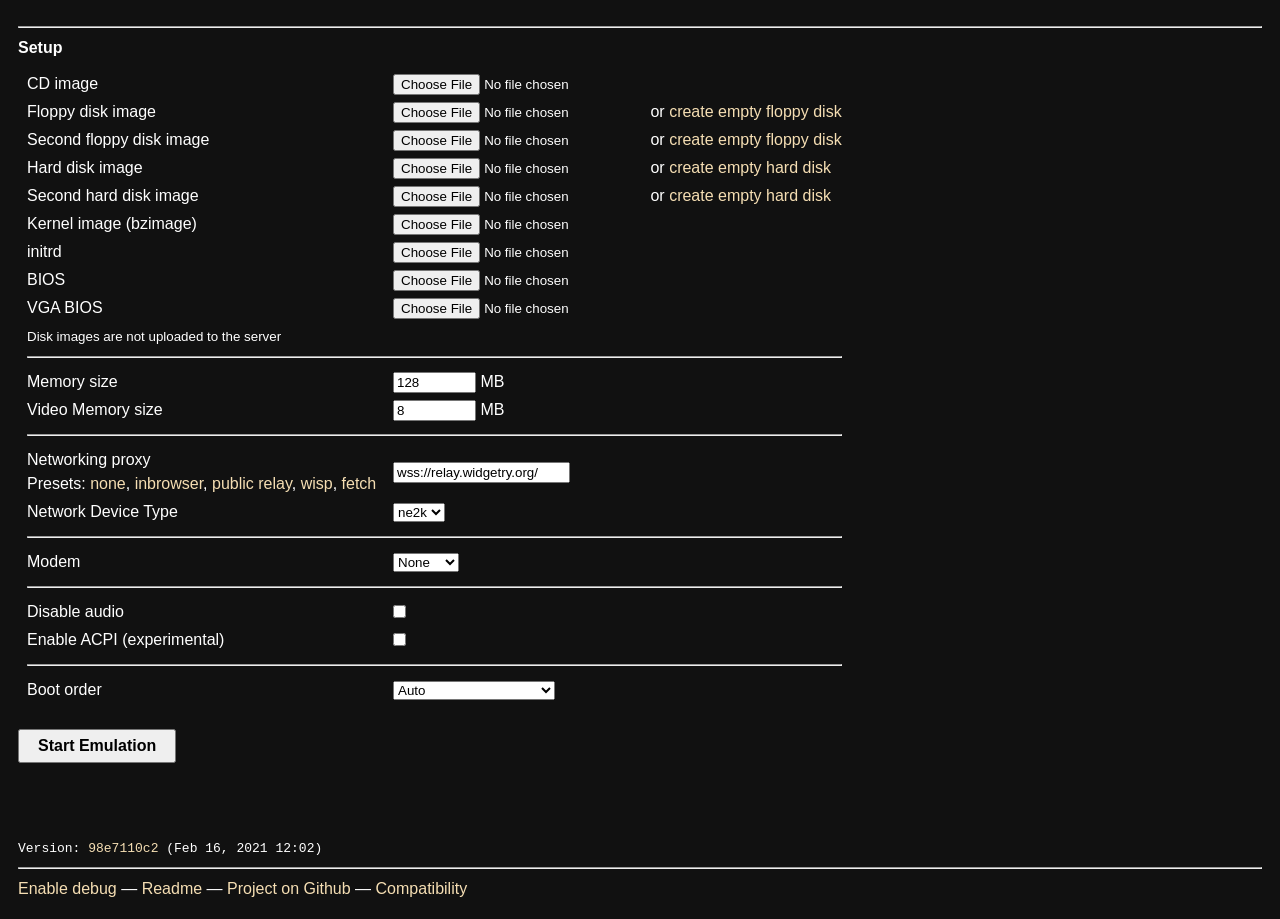
==== web/index.html @ 1a6f6025 "为手机定制了一个windows98" ====
<!doctype html>
<meta http-equiv="Content-Type" content="text/html; charset=utf-8">

<title>v86</title>
<meta name="viewport" content="width=device-width,minimum-scale=1.0,maximum-scale=1.0,user-scalable=no,interactive-widget=resizes-content">
<meta name="description" content="Run KolibriOS, Linux or Windows 98 in your browser">

<link rel="manifest" href="manifest.json">
<link rel="apple-touch-icon" href="192.png">

<script>var DEBUG = false;</script>
<script type="module" src="src/browser/main.js"></script>
<link rel="stylesheet" href="v86.css">

<div>
    <div id="boot_options">
        


        <hr>
        <h4 id="setup">Setup</h4>
        <table>
            <tr>
                <td width="350"><label for="cdrom_image">CD image</label></td>
                <td>
                    <input type="file" id="cdrom_image">
                </td>
            </tr>

            <tr>
                <td><label for="floppy_image">Floppy disk image</label></td>
                <td><input type="file" id="fda_image"> or <a id="fda_toggle_empty_disk">create empty floppy disk</a><br></td>
            </tr>

            <tr>
                <td><label for="floppy_image">Second floppy disk image</label></td>
                <td><input type="file" id="fdb_image"> or <a id="fdb_toggle_empty_disk">create empty floppy disk</a><br></td>
            </tr>

            <tr>
                <td><label for="hda_image">Hard disk image</label></td>
                <td><input type="file" id="hda_image"> or <a id="hda_toggle_empty_disk">create empty hard disk</a><br></td>
            </tr>

            <tr>
                <td><label for="hdb_image">Second hard disk image</label></td>
                <td><input type="file" id="hdb_image"> or <a id="hdb_toggle_empty_disk">create empty hard disk</a><br></td>
            </tr>

            <!--
            <tr>
                <td><label for="multiboot_image">Multiboot kernel image (experimental)</td>
                <td><input type="file" id="multiboot_image"><br></td>
            </tr>
            -->

            <tr>
                <td><label for="bzimage">Kernel image (bzimage)</label></td>
                <td><input type="file" id="bzimage"><br></td>
            </tr>
            <tr>
                <td><label for="initrd">initrd</label></td>
                <td><input type="file" id="initrd"><br></td>
            </tr>

            <tr>
                <td><label for="bios">BIOS</label></td>
                <td><input type="file" id="bios"><br></td>
            </tr>

            <tr>
                <td><label for="vga_bios">VGA BIOS</label></td>
                <td><input type="file" id="vga_bios"><br></td>
            </tr>

            <tr>
                <td colspan="2"><small>Disk images are not uploaded to the server</small><hr></td>
            </tr>

            <tr>
                <td><label for="memory_size">Memory size</label></td>
                <td>
                    <input id="memory_size" type="number" value="128" min="16" max="2048" step="16"> MB<br>
                </td>
            </tr>

            <tr>
                <td><label for="vga_memory_size">Video Memory size</label></td>
                <td>
                    <input id="vga_memory_size" type="number" value="8" min="1" max="128" step="1"> MB<br>
                </td>
            </tr>

            <tr>
                <td colspan="2"><hr></td>
            </tr>

            <tr>
                <td><label for="relay_url">Networking proxy</label><br>
                    Presets: <a id="network_none">none</a>, <a id="network_inbrowser">inbrowser</a>, <a id="network_relay">public relay</a>, <a id="network_wisp">wisp</a>, <a id="network_fetch">fetch</a></td>
                <td>
                    <input id="relay_url" type="text" value="wss://relay.widgetry.org/">
                </td>
            </tr>

            <tr>
                <td><label for="net_device_type">Network Device Type</label></td>
                <td>
                    <select id="net_device_type">
                        <option value="ne2k">ne2k</option>
                        <option value="virtio">virtio</option>
                        <option value="none">none</option>
                    </select>
                 </td>
            </tr>

            <tr id="mtu_ui" style="display: none">
                <td><label for="mtu">Network MTU</label></td>
                <td>
                    <input id="mtu" type="number" value="1500" min="68" max="65535" step="1"> B<br>
                 </td>
            </tr>

            <tr>
                <td colspan="2"><hr></td>
            </tr>

            <tr>
                <td><label for="modem">Modem</label></td>
                <td>
                    <select id="modem">
                        <option value="none">None</option>
                        <option value="1">UART1</option>
                        <option value="2">UART2</option>
                        <option value="3">UART3</option>
                    </select>
                 </td>
            </tr>

            <tr>
                <td colspan="2"><hr></td>
            </tr>

            <tr>
                <td><label for="disable_audio">Disable audio</label></td>
                <td>
                    <input id="disable_audio" type="checkbox"><br>
                </td>
            </tr>

            <tr>
                <td><label for="acpi">Enable ACPI (experimental)</label></td>
                <td>
                    <input id="acpi" type="checkbox"><br>
                </td>
            </tr>

            <tr>
                <td colspan="2"><hr></td>
            </tr>

            <tr>
                <td><label for="boot_order">Boot order</label></td>
                <td>
                    <select id="boot_order">
                        <option value="0">Auto</option>
                        <option value="213">CD / Floppy / Hard Disk</option>
                        <option value="123">CD / Hard Disk / Floppy</option>
                        <option value="231">Floppy / CD / Hard Disk</option>
                        <option value="321">Floppy / Hard Disk / CD</option>
                        <option value="312">Hard Disk / Floppy / CD</option>
                        <option value="132">Hard Disk / CD / Floppy</option>
                    </select>
                 </td>
            </tr>
        </table>

        <br>
        <button id="start_emulation">Start Emulation</button>
    </div>

    <div id="runtime_options" style="display: none">
        <button id="run">Pause</button>
        <button id="reset">Reset</button>
        <button id="exit">Exit</button>
        <button id="ctrlaltdel">Send Ctrl-Alt-Del</button>
        <button id="alttab">Send Alt-Tab</button>
        <button id="get_fda_image">Get floppy image</button>
        <button id="get_fdb_image">Get second floppy image</button>
        <button id="get_hda_image">Get hard disk image</button>
        <button id="get_hdb_image">Get second hard disk image</button>
        <button id="get_cdrom_image">Get CD-ROM image</button>
        <button id="change_fda_image">Insert floppy image</button>
        <button id="change_fdb_image">Insert second floppy image</button>
        <button id="change_cdrom_image" title="Either a single .iso file or multiple files of any type">Insert CD image</button>
        <button id="save_state">Save State</button>
        <button id="load_state">Load State</button>
        <button id="memory_dump">Memory Dump</button>
        <button id="capture_network_traffic" title="In wireshark: file -> import from hex -> tick direction indication, timestamp %s.%f">Capture network traffic</button>
        <button id="toggle_mouse">Disable mouse</button>
        <button id="lock_mouse">Lock mouse</button>
        <button id="fullscreen">Go fullscreen</button>
        <button id="take_screenshot">Take screenshot</button>
        <button id="mute">Mute</button>
        <button id="toggle_theatre">Enable theatre mode</button>
        <button style="display: none" id="toggle_zoom_to_fit">Enable zoom to fit</button>

        <label>
            Scale:
            <input type="number" min="0.25" step="0.25" value="1.0" id="scale" style="width: 50px">
        </label>
    </div>
    <pre style="display: none" id="loading"></pre>
</div>

<div id="screen_container" style="display: none">
    <div id="screen"></div>
    <canvas id="vga"></canvas>
    <div style="position: absolute; top: 0; z-index: 10">
        <textarea class="phone_keyboard"></textarea>
    </div>
</div>


<div id="runtime_infos" style="display: none">
    Running: <span id="running_time">0s</span> <br>
    Speed: <span id="speed">0</span> mIPS<br>
    Avg speed: <span id="avg_speed">0</span> mIPS<br>
    <br>
    <div id="info_storage" style="display: none">
        <b>IDE device<span id="ide_type"></span></b><br>
        Sectors read: <span id="info_storage_sectors_read">0</span><br>
        Bytes read: <span id="info_storage_bytes_read">0</span><br>
        Sectors written: <span id="info_storage_sectors_written">0</span><br>
        Bytes written: <span id="info_storage_bytes_written">0</span><br>
        Status: <span id="info_storage_status"></span><br>
        <br>
    </div>
    <div id="info_filesystem" style="display: none">
        <b>9p Filesystem</b><br>
        Bytes read: <span id="info_filesystem_bytes_read">0</span><br>
        Bytes written: <span id="info_filesystem_bytes_written">0</span><br>
        <div style="white-space: nowrap; overflow-x: hidden">Last file: <span id="info_filesystem_last_file"></span></div>
        Status: <span id="info_filesystem_status"></span><br>
        <br>
    </div>
    <div id="info_network" style="display: none">
        <b>Network</b><br>
        Bytes received: <span id="info_network_bytes_received">0</span><br>
        Bytes transmitted: <span id="info_network_bytes_transmitted">0</span><br>
        <br>
    </div>
    <b>VGA</b><br>
    Mode: <span id="info_vga_mode"></span><br>
    Resolution: <span id="info_res">-</span><br>
    <br>
    Mouse: <span id="info_mouse_enabled">No</span><br>

    <div id="description" style="display: none"><br></div>
</div>

<div id="filesystem_panel" style="display: none">
    <label>
        Send files to emulator<br>
        <input type="file" id="filesystem_send_file" multiple>
    </label>
    <br><br>
    <label>
        Get file from emulator<br>
        <input type="text" id="filesystem_get_file" placeholder="Absolute path">
    </label>
</div>

<br style="clear: both"><br>

<div id="terminal"></div>

<button id="toggle_ui" style="display: none">Hide UI</button>
<div id="theatre_background" style="display: none"></div>

<!-- Toggle arrows for panels -->
<div id="toggle_toolbar" class="panel-toggle" title="Toggle toolbar" style="display: none">
    <svg width="20" height="20" viewBox="0 0 20 20"><path d="M5 8l5 5 5-5" stroke="white" stroke-width="2" fill="none"/></svg>
</div>
<div id="toggle_infopanel" class="panel-toggle" title="Toggle info" style="display: none">
    <svg width="20" height="20" viewBox="0 0 20 20"><path d="M5 12l5-5 5 5" stroke="white" stroke-width="2" fill="none"/></svg>
</div>

<script>
(function() {
    function initToggles() {
        var toolbar = document.getElementById("runtime_options");
        var infopanel = document.getElementById("runtime_infos");
        var btnToolbar = document.getElementById("toggle_toolbar");
        var btnInfo = document.getElementById("toggle_infopanel");

        if (!toolbar || !infopanel || !btnToolbar || !btnInfo) return;

        btnToolbar.addEventListener("click", function(e) {
            e.stopPropagation();
            var hidden = toolbar.style.display === "none";
            toolbar.style.display = hidden ? "block" : "none";
            btnToolbar.classList.toggle("panel-hidden", !hidden);
        });
        btnInfo.addEventListener("click", function(e) {
            e.stopPropagation();
            var hidden = infopanel.style.display === "none";
            infopanel.style.display = hidden ? "block" : "none";
            btnInfo.classList.toggle("panel-hidden", !hidden);
        });
    }
    if (document.readyState === "loading") {
        document.addEventListener("DOMContentLoaded", initToggles);
    } else {
        initToggles();
    }
})();
</script>

<br style="clear: both">
<code>Version: <a id="version" href="https://github.com/copy/v86/commits/98e7110c2">98e7110c2</a> (Feb 16, 2021 12:02)</code>

<hr>
<a href="debug.html">Enable debug</a>
&mdash;
<a href="https://github.com/copy/v86/blob/master/Readme.md">Readme</a>
&mdash;
<a href="https://github.com/copy/v86">Project on Github</a>
&mdash;
<a href="https://github.com/copy/v86#compatibility">Compatibility</a>
---- web/v86.css ----
#log, #runtime_infos, #serial, #filesystem_panel, #debug_panel {
    font-family: DejaVu Sans Mono, monospace;
    font-size: 13px;
    border: 1px solid #333;
    background-color: #000;
    padding: 4px;
    color: #fff;
}
#screen_container:fullscreen {
    display: flex !important;
    align-items: center;
    justify-content: center;
}
#screen_container:fullscreen #vga {
    width: auto !important;
    height: 100% !important;
}
#runtime_infos, #filesystem_panel {
    float: left;
    width: 250px;
    margin-bottom: 7px;
    margin-right: 7px;
    padding-bottom: 7px;
}
#log {
    height: 100px;
    width: 550px;
}
#debug_panel {
    white-space: pre;
    float: left;
}
#serial {
    margin: 0;
}
#serial:focus {
    outline: 1px solid rgb(229, 151, 0);
}
#screen {
    white-space: pre;
    position: relative;
    font-family: Liberation Mono, DejaVu Sans Mono, Courier New, monospace;
    font-weight: bold;
    font-size: 15px;
    line-height: normal;
}
#screen, #vga {
    -webkit-transform-origin: top left;
    -moz-transform-origin: top left;
    transform-origin: top left;
}
#vga {
    background-color: #000;
    touch-action: none;
}
#runtime_options {
    padding-bottom: 1.5em;
}
body {
    background-color: #111;
    color: #fff;
    line-height: 1.5;
    padding: 10px;
    font-family: sans-serif;
}
a {
    color: wheat;
    text-decoration: none;
    cursor: pointer;
}
.phone_keyboard {
    width: 0;
    height: 0;
    resize: none;
    position: absolute;
    opacity: 0;
    left: -9999em;
    top: 0;
    z-index: -10;
    white-space: nowrap;
    overflow: hidden;
}
h4 {
    margin: 0 0 9px 0;
}
#start_emulation {
    padding: 6px 18px;
    font-size: 16px;
    font-weight: bold;
}
#setup_error {
    color: red;
    font-weight: bold;
    background-color: #222;
    padding: 8px 18px;
}
#config_link {
    font-weight: bold;
    background-color: #222;
    padding: 8px 18px;
}
#screen_container {
    float: left;
    margin-right: 10px;
    margin-bottom: 10px;
    outline: 1px solid #555;
}
/* Auto-fit canvas to window when emulation is running */
#screen_container[style*="display: block"] {
    position: fixed;
    top: 0;
    left: 0;
    right: 0;
    bottom: 0;
    float: none;
    margin: 0;
    outline: none;
    display: flex;
    align-items: center;
    justify-content: center;
    background: #000;
    z-index: 1;
}
#screen_container[style*="display: block"] #vga {
    width: 100vw !important;
    height: 100vh !important;
    object-fit: fill;
    image-rendering: pixelated;
    touch-action: none;
}
#screen_container[style*="display: block"] #screen {
    display: none !important;
}
/* Runtime toolbar - only style when visible (JS sets display:block/none) */
#runtime_options:not([style*="none"]) {
    position: fixed;
    top: 0;
    left: 0;
    right: 0;
    z-index: 10;
    background: rgba(0, 0, 0, 0.7);
    padding: 5px 10px;
    display: flex !important;
    flex-wrap: wrap;
    gap: 4px;
    align-items: center;
    pointer-events: auto;
}
#runtime_options:not([style*="none"]) button {
    font-size: 12px;
    padding: 3px 8px;
    white-space: nowrap;
}
/* Runtime info panel - only style when visible */
#runtime_infos:not([style*="none"]) {
    position: fixed;
    bottom: 0;
    right: 0;
    z-index: 10;
    background: rgba(0, 0, 0, 0.7);
    margin: 0;
    padding: 5px 10px;
    font-size: 12px;
    max-width: 200px;
    transition: transform 0.25s, opacity 0.25s;
    pointer-events: none;
}
/* Panel toggle arrows */
.panel-toggle {
    position: fixed;
    z-index: 20;
    background: rgba(0, 0, 0, 0.6);
    border: 1px solid #555;
    border-radius: 4px;
    cursor: pointer;
    display: flex;
    align-items: center;
    justify-content: center;
    width: 28px;
    height: 28px;
    transition: background 0.2s;
}
.panel-toggle:hover {
    background: rgba(80, 80, 80, 0.9);
}
#toggle_toolbar {
    top: 4px;
    left: 50%;
    transform: translateX(-50%);
}
#toggle_infopanel {
    bottom: 4px;
    right: 4px;
}
/* Hidden states */
#runtime_options.panel-hidden {
    transform: translateY(-100%);
    opacity: 0;
    pointer-events: none;
}
#runtime_infos.panel-hidden {
    transform: translateY(100%);
    opacity: 0;
    pointer-events: none;
}
#toggle_toolbar.panel-hidden svg {
    transform: rotate(180deg);
}
#toggle_infopanel.panel-hidden svg {
    transform: rotate(180deg);
}
#boot_options td, #boot_options th {
    padding: 1px 7px;
}

#oses a {
    color: #fff;
}
#oses a span:nth-child(1) {
    font-weight: bold;
    color: wheat;
}
#oses .th {
    font-weight: bold;
}
#oses a.tr:hover {
    background-color: #311;
}
#oses a span:nth-child(2) {
    text-align: right;
}

.table { display: table }
.th { display: table-header-group }
.tr { display: table-row }
.tr > span { display: table-cell; padding: 2px 5px }

/* This is the best I managed to do with my little css experience.
   If you can do better, please send a PR. */
@media (max-width: 1250px) {
    #oses span:nth-child(9), #oses span:nth-child(9) {
        display: none;
    }
}
@media (max-width: 1150px) {
    #oses span:nth-child(8), #oses span:nth-child(7), #oses span:nth-child(8), #oses span:nth-child(7) {
        display: none;
    }
}
@media (max-width: 1050px) {
    #oses span:nth-child(5), #oses span:nth-child(6), #oses span:nth-child(5), #oses span:nth-child(6) {
        display: none;
    }
}
@media (max-width: 850px) {
    #oses span:nth-child(4), #oses span:nth-child(4) {
        display: none;
    }
}
@media (max-width: 750px) {
    #oses .th span:nth-child(10) {
        display: none;
    }
    #oses span:nth-child(1), #oses span:nth-child(2), #oses span:nth-child(3), #oses span:nth-child(3) div {
        display: inline;
    }
    #oses span:nth-child(2), #oses span:nth-child(3) {
        font-size: smaller;
    }
    #oses span:nth-child(10) {
        display: block;
        padding-bottom: 10px;
    }
}

label {
    user-select: none;
    white-space: nowrap;
}
input[type=checkbox] {
    vertical-align: middle;
    position: relative;
    bottom: 1px;
    margin: 0;
}
input[type=number] {
    width: 75px;
}
#filter label {
    background-color: #444;
    padding: 2px 4px;
    border-radius: 4px;
}

#terminal {
    max-width: 1024px;
}
.blink {
    animation: blink 0.6s step-start infinite;
}
@keyframes blink {
    50% {
        color: transparent;
    }
}
.blinking-cursor {
    animation: blinking-cursor 0.6s step-start infinite;
}
@keyframes blinking-cursor {
    50% {
        background-color: transparent;
    }
}

.gui_icon {
	height: 1em;
	content: url('data:image/svg+xml,<svg xmlns="http://www.w3.org/2000/svg" viewBox="0 0 56 50"><path d="M65.6 102.7h15.3v5.1H65.6z" style="fill:white;fill-opacity:1;stroke:none" transform="translate(-64.1 -84.7)"/><path d="M80.9 92.4H118V118H81ZM65 103.6v25.6h38V118H80.8v-14.4z" style="fill:none;stroke:white;stroke-width:2;stroke-linecap:square" transform="translate(-64.1 -84.7)"/><path d="M80.9 92.4h37.9v5.1H80.9zm8.7 21.1v-12.3l7.6 7.6-2.7 1.5 1.9 3.2-1.8 1-2-3.4z" style="fill:white;fill-opacity:1;stroke:none" transform="translate(-64.1 -84.7)"/></svg>');
}
.tui_icon {
	height: 1em;
	content: url('data:image/svg+xml,<svg xmlns="http://www.w3.org/2000/svg" viewBox="0 0 55 48"><g style="fill:white"><path d="M91 127h26v5H91z" transform="translate(-64 -85)"/><path d="M118 17h26v5h-26z" transform="rotate(45 70 -120)"/><path d="M-43 139h26v5h-26z" transform="rotate(-45 -134 35)"/></g></svg>');
}

.theatre_screen_container {
    position: fixed;
    transform: translate(-50%, -50%);
    top: 50dvh;
    left: 50vw;
    z-index: 2;
    outline: none !important;
    margin: 0 !important;
    float: none;
}
.theatre_runtime_options {
    position: fixed;
    width: 100vw;
    top: 0;
    left: 0;
    padding: 5px !important;
    z-index: 3;
    background-color: black;
    border-bottom: 2px solid #333;
    transform: translate(0%, -50%);
}
.theatre_runtime_options:hover {
    transform: translate(0%, 0%);
}
.theatre_runtime_infos {
    position: fixed;
    bottom: 0;
    z-index: 4;
    margin: 0 !important;
    transform: translate(-10px, calc(100% - 65px));
    opacity: 40%;
}
.theatre_runtime_infos:hover {
    transform: translate(-10px, -5px);
}
.theatre_filesystem_panel {
    position: fixed;
    bottom: 0;
    z-index: 4;
    margin: 0 !important;
    transform: translate(0%, 75%);
    left: 280px;
}
.theatre_filesystem_panel:hover {
    transform: translate(0%, -5px);
}
#theatre_background {
    position: fixed;
    width: 100vw;
    height: 100dvh;
    top: 0;
    left: 0;
    background-color: black;
    display: none;
    z-index: 1;
}
#toggle_ui {
    display: none;
    position: fixed;
    bottom: 0;
    right: 0;
    z-index: 5;
}
.theatre_filesystem_panel, .theatre_filesystem_panel {
    opacity: 40%;
}
#toggle_ui, .theatre_runtime_options {
    opacity: 25%;
}
#toggle_ui,
.theatre_runtime_options,
.theatre_runtime_infos,
.theatre_filesystem_panel {
    transition: 0.25s;
}
#toggle_ui:hover,
.theatre_runtime_options:hover,
.theatre_runtime_infos:hover,
.theatre_filesystem_panel:hover {
    opacity: 100%;
}

/* the code below was copied from xterm.css */

.xterm {
    cursor: text;
    position: relative;
    user-select: none;
    -ms-user-select: none;
    -webkit-user-select: none;
}

.xterm.focus,
.xterm:focus {
    outline: none;
}

.xterm .xterm-helpers {
    position: absolute;
    top: 0;
    /**
     * The z-index of the helpers must be higher than the canvases in order for
     * IMEs to appear on top.
     */
    z-index: 5;
}

.xterm .xterm-helper-textarea {
    padding: 0;
    border: 0;
    margin: 0;
    /* Move textarea out of the screen to the far left, so that the cursor is not visible */
    position: absolute;
    opacity: 0;
    left: -9999em;
    top: 0;
    width: 0;
    height: 0;
    z-index: -5;
    /** Prevent wrapping so the IME appears against the textarea at the correct position */
    white-space: nowrap;
    overflow: hidden;
    resize: none;
}

.xterm .composition-view {
    /* TODO: Composition position got messed up somewhere */
    background: #000;
    color: #FFF;
    display: none;
    position: absolute;
    white-space: nowrap;
    z-index: 1;
}

.xterm .composition-view.active {
    display: block;
}

.xterm .xterm-viewport {
    /* On OS X this is required in order for the scroll bar to appear fully opaque */
    background-color: #000;
    overflow-y: scroll;
    cursor: default;
    position: absolute;
    right: 0;
    left: 0;
    top: 0;
    bottom: 0;
}

.xterm .xterm-screen {
    position: relative;
}

.xterm .xterm-screen canvas {
    position: absolute;
    left: 0;
    top: 0;
}

.xterm .xterm-scroll-area {
    visibility: hidden;
}

.xterm-char-measure-element {
    display: inline-block;
    visibility: hidden;
    position: absolute;
    top: 0;
    left: -9999em;
    line-height: normal;
}

.xterm.enable-mouse-events {
    /* When mouse events are enabled (eg. tmux), revert to the standard pointer cursor */
    cursor: default;
}

.xterm.xterm-cursor-pointer,
.xterm .xterm-cursor-pointer {
    cursor: pointer;
}

.xterm.column-select.focus {
    /* Column selection mode */
    cursor: crosshair;
}

.xterm .xterm-accessibility,
.xterm .xterm-message {
    position: absolute;
    left: 0;
    top: 0;
    bottom: 0;
    right: 0;
    z-index: 10;
    color: transparent;
    pointer-events: none;
}

.xterm .live-region {
    position: absolute;
    left: -9999px;
    width: 1px;
    height: 1px;
    overflow: hidden;
}

.xterm-dim {
    /* Dim should not apply to background, so the opacity of the foreground color is applied
     * explicitly in the generated class and reset to 1 here */
    opacity: 1 !important;
}

.xterm-underline-1 { text-decoration: underline; }
.xterm-underline-2 { text-decoration: double underline; }
.xterm-underline-3 { text-decoration: wavy underline; }
.xterm-underline-4 { text-decoration: dotted underline; }
.xterm-underline-5 { text-decoration: dashed underline; }

.xterm-overline {
    text-decoration: overline;
}

.xterm-overline.xterm-underline-1 { text-decoration: overline underline; }
.xterm-overline.xterm-underline-2 { text-decoration: overline double underline; }
.xterm-overline.xterm-underline-3 { text-decoration: overline wavy underline; }
.xterm-overline.xterm-underline-4 { text-decoration: overline dotted underline; }
.xterm-overline.xterm-underline-5 { text-decoration: overline dashed underline; }

.xterm-strikethrough {
    text-decoration: line-through;
}

.xterm-screen .xterm-decoration-container .xterm-decoration {
	z-index: 6;
	position: absolute;
}

.xterm-screen .xterm-decoration-container .xterm-decoration.xterm-decoration-top-layer {
	z-index: 7;
}

.xterm-decoration-overview-ruler {
    z-index: 8;
    position: absolute;
    top: 0;
    right: 0;
    pointer-events: none;
}

.xterm-decoration-top {
    z-index: 2;
    position: relative;
}

/* ===== Mobile responsive ===== */
@media (max-width: 768px) {
    body {
        padding: 5px;
        font-size: 14px;
    }

    /* Setup table full width */
    #boot_options table {
        width: 100%;
    }
    #boot_options td {
        display: block;
        width: 100% !important;
        padding: 3px 0;
    }
    #boot_options td:first-child {
        font-weight: bold;
        padding-top: 8px;
    }
    #boot_options input[type="file"] {
        max-width: 100%;
        font-size: 12px;
    }
    #boot_options input[type="number"] {
        width: 60px;
    }

    /* Filter bar wrap */
    #filter {
        line-height: 2;
    }
    #filter label {
        display: inline-block;
        margin: 2px;
        font-size: 12px;
    }

    /* OS list compact */
    #oses .tr > span {
        padding: 4px 3px;
    }

    /* Runtime buttons wrap */
    #runtime_options {
        display: flex;
        flex-wrap: wrap;
        gap: 4px;
        padding-bottom: 8px;
    }
    #runtime_options button {
        font-size: 12px;
        padding: 4px 8px;
    }
    #runtime_options label {
        font-size: 12px;
    }

    /* Runtime info panel below screen */
    #runtime_infos {
        float: none;
        width: auto;
        font-size: 12px;
        margin-top: 8px;
    }

    /* Filesystem panel */
    #filesystem_panel {
        float: none;
        width: auto;
        font-size: 12px;
    }

    /* Start button big */
    #start_emulation {
        width: 100%;
        padding: 12px;
        font-size: 18px;
    }

    /* Screen container full width on mobile */
    #screen_container {
        float: none;
        margin: 0 auto 10px;
        max-width: 100%;
        overflow: hidden;
    }

    /* Hide version/footer links on small screens */
    code, hr + a {
        font-size: 11px;
    }
}

/* Very small phones */
@media (max-width: 400px) {
    #runtime_options button {
        font-size: 11px;
        padding: 3px 6px;
    }
    #filter label {
        font-size: 11px;
        padding: 1px 3px;
    }
}
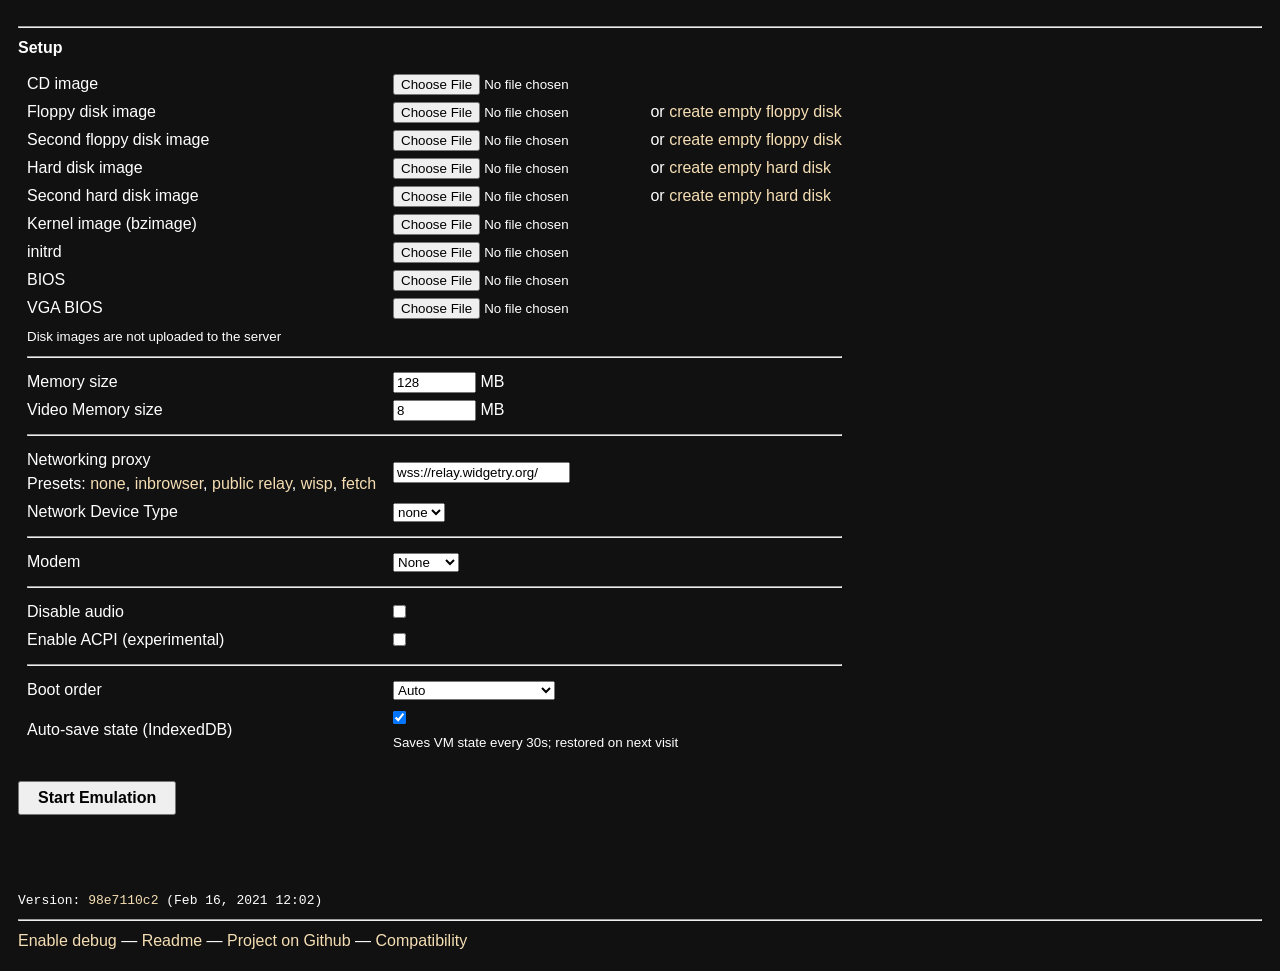
==== commit 21790d99: "所有设备加入reset功能" ====
--- a/web/index.html
+++ b/web/index.html
@@ -109,7 +109,7 @@
                     <select id="net_device_type">
                         <option value="ne2k">ne2k</option>
                         <option value="virtio">virtio</option>
-                        <option value="none">none</option>
+                        <option value="none" selected>none</option>
                     </select>
                  </td>
             </tr>
@@ -173,6 +173,14 @@
                     </select>
                  </td>
             </tr>
+
+            <tr>
+                <td><label for="persist_state">Auto-save state (IndexedDB)</label></td>
+                <td>
+                    <input id="persist_state" type="checkbox" checked><br>
+                    <small>Saves VM state every 30s; restored on next visit</small>
+                </td>
+            </tr>
         </table>
 
         <br>
@@ -182,6 +190,7 @@
     <div id="runtime_options" style="display: none">
         <button id="run">Pause</button>
         <button id="reset">Reset</button>
+        <button id="power_off">Power Off</button>
         <button id="exit">Exit</button>
         <button id="ctrlaltdel">Send Ctrl-Alt-Del</button>
         <button id="alttab">Send Alt-Tab</button>
@@ -193,8 +202,10 @@
         <button id="change_fda_image">Insert floppy image</button>
         <button id="change_fdb_image">Insert second floppy image</button>
         <button id="change_cdrom_image" title="Either a single .iso file or multiple files of any type">Insert CD image</button>
+        <button id="paste_to_cd" title="Paste files from clipboard as CD image">Paste to CD</button>
         <button id="save_state">Save State</button>
         <button id="load_state">Load State</button>
+        <button id="clear_persist" title="Delete auto-saved state from IndexedDB">Clear Saved State</button>
         <button id="memory_dump">Memory Dump</button>
         <button id="capture_network_traffic" title="In wireshark: file -> import from hex -> tick direction indication, timestamp %s.%f">Capture network traffic</button>
         <button id="toggle_mouse">Disable mouse</button>
--- a/web/v86.css
+++ b/web/v86.css
@@ -131,6 +131,21 @@
 #screen_container[style*="display: block"] #screen {
     display: none !important;
 }
+/* Portrait viewports: rotate the (landscape) emulator canvas 90deg so it stays landscape.
+   Canvas box is 100vh x 100vw (landscape). Rotate 90deg clockwise around its
+   top-left corner, then shift left:100vw so the rotated box fills the viewport. */
+#screen_container[style*="display: block"].portrait-rotated #vga {
+    width: 100vh !important;
+    height: 100vw !important;
+    transform: rotate(90deg);
+    transform-origin: top left;
+    position: absolute;
+    top: 0;
+    left: 100vw;
+    object-fit: fill;
+    image-rendering: pixelated;
+    touch-action: none;
+}
 /* Runtime toolbar - only style when visible (JS sets display:block/none) */
 #runtime_options:not([style*="none"]) {
     position: fixed;
